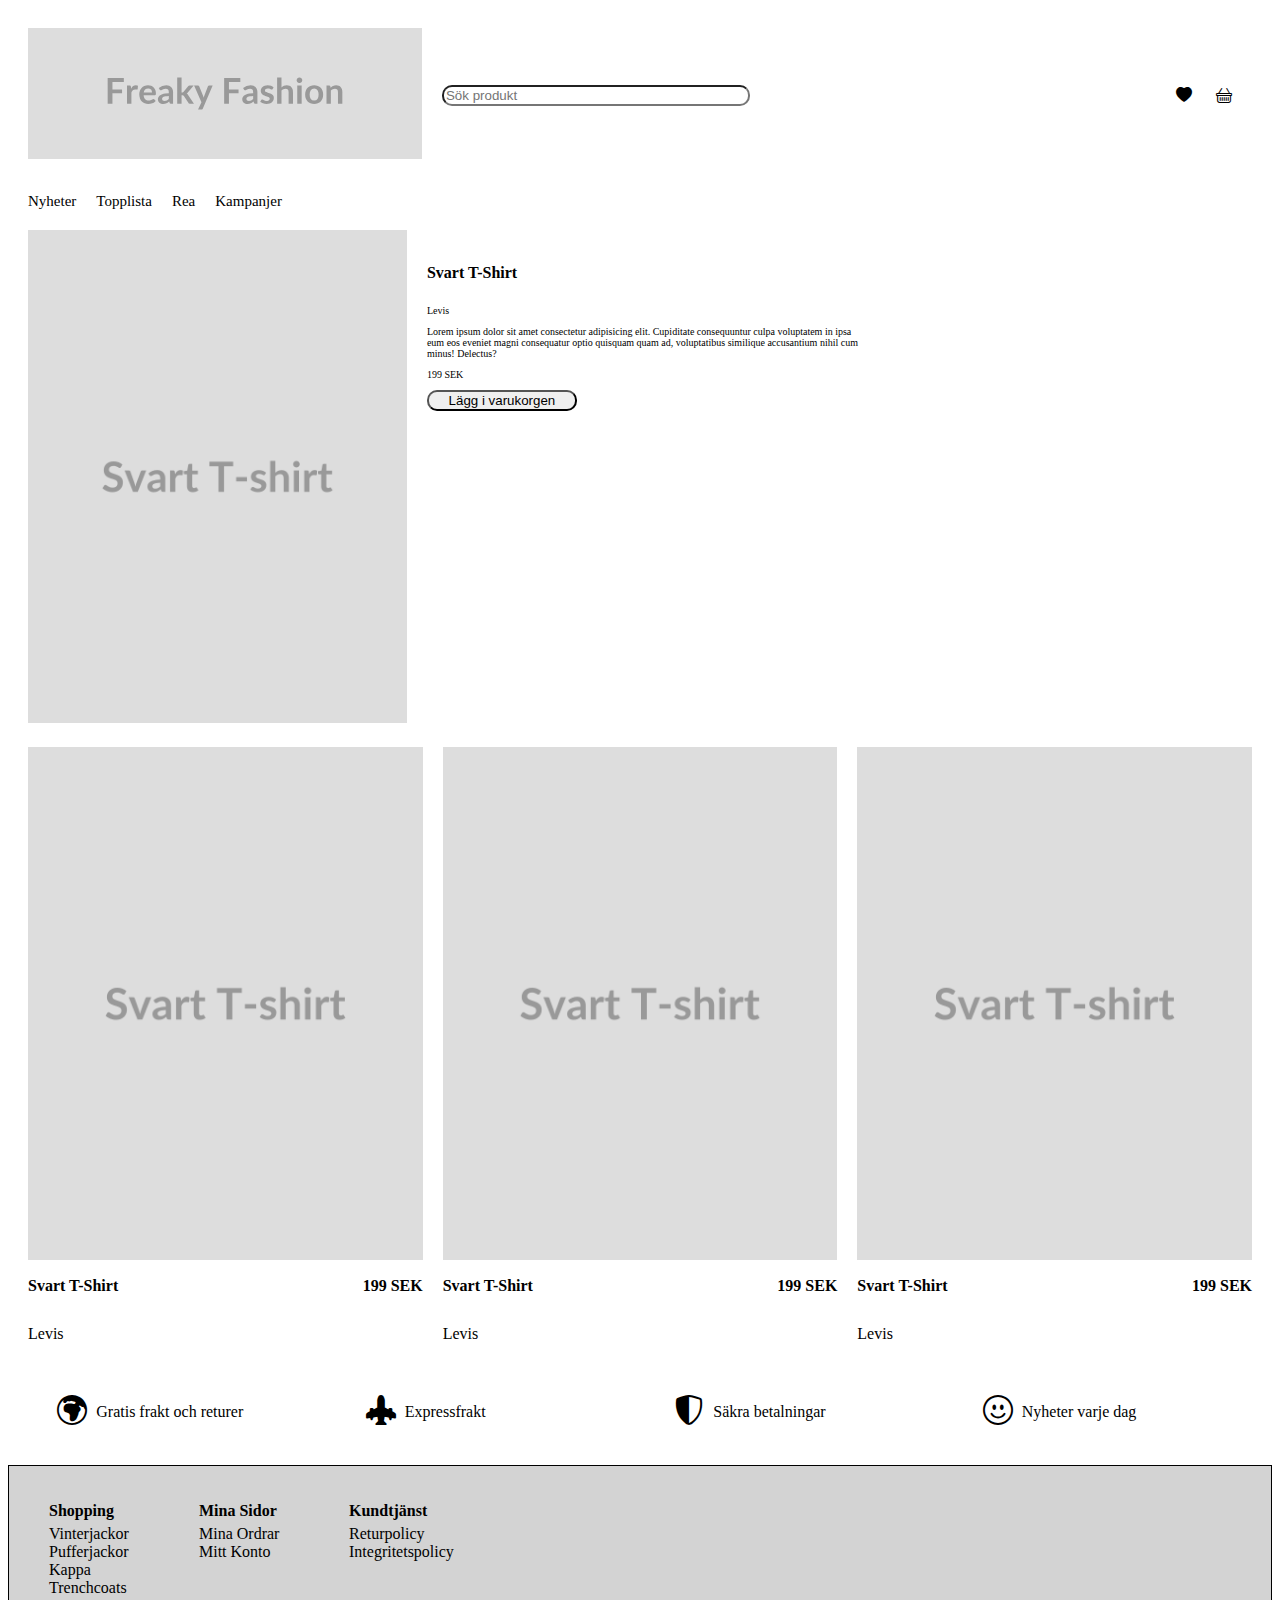
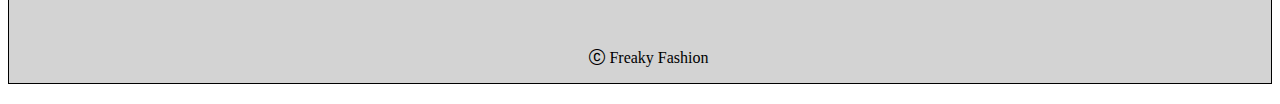
==== admin/products/details.html @ b47bdf96 "senaste" ====
<!DOCTYPE html>
<html lang="sv">
  <head>
    <meta charset="UTF-8"/>
    <meta name="viewport" content="width=device-width, initial-scale=1.0"/>
    <link
      href="https://cdn.jsdelivr.net/npm/bootstrap@5.0.2/dist/css/bootstrap.min.css"
      rel="stylesheet"
      integrity="sha384-EVSTQN3/azprG1Anm3QDgpJLIm9Nao0Yz1ztcQTwFspd3yD65VohhpuuCOmLASjC"
      crossorigin="anonymous"/>
    <link rel="stylesheet" href="/main.css"/>
    <link
      rel="stylesheet"
      href="https://cdn.jsdelivr.net/npm/bootstrap-icons@1.11.3/font/bootstrap-icons.min.css"/>
    <title>Svart T-shirt</title>
  </head>
  <body>
    <header>
      <div class="huvudmeny">
        <div class="logotyp">
          <img src="../../images/600x200freakyfashion.svg" alt="logga"/>
        </div>
        <div class="menycontainer">
          <div class="sökruta">
            <input
              class="sökinput"
              type="text"
              placeholder="Sök produkt"
              required/>
            <ul class="ikoner">
              <li>
                <a href="#"><i class="bi bi-heart-fill"></i></a>
              </li>
              <li>
                <a href="#"><i class="bi bi-basket"></i></a>
              </li>
            </ul>
          </div>
        </div>
      </div>
      <nav>
        <ul class="topmeny">
          <li><a href="#">Nyheter</a></li>
          <li><a href="#">Topplista</a></li>
          <li><a href="#">Rea</a></li>
          <li><a href="#">Kampanjer</a></li>
        </ul>
      </nav>
    </header>
    <main>
      <article class="populäraprodukter">
        <div class="produktkort tshirtsida">
          <a href="#">
            <img src="../../images/Svarttshirt.png" alt="Bild på svart t-shirt"/>
          </a>
          <a class="hjärta2" href="#"><i class="bi bi-heart"></i></a>
          <div>
          <div class="bildtext">
            <h2>Svart T-Shirt</h2>
          </div>
          <p>Levis</p>
          <p>
            Lorem ipsum dolor sit amet consectetur adipisicing elit. Cupiditate
            consequuntur culpa voluptatem in ipsa eum eos eveniet magni
            consequatur optio quisquam quam ad, voluptatibus similique
            accusantium nihil cum minus! Delectus?
          </p>
          <p>199 SEK</p>
          <button class="läggivarukorgen">Lägg i varukorgen</button>
        </div>
        </div>
      </article>
      <div class="liknandeprodukterrubrik">
        <h2>Liknande produkter</h2>
      </div>
      <div class="liknandeprodukter">
        <div class="produktkort">
          <a href="#">
            <img src="../../images/Svarttshirt.png" alt="Bild på svart t-shirt"/>
          </a>
          <div class="bildtext">
            <h2>Svart T-Shirt</h2>
            <h2>199 SEK</h2>
          </div>
          <p>Levis</p>
        </div>
        <div class="produktkort">
          <a href="#">
            <img src="../../images/Svarttshirt.png" alt="Bild på svart t-shirt"/>
          </a>
          <div class="bildtext">
            <h2>Svart T-Shirt</h2>
            <h2>199 SEK</h2>
          </div>
          <p>Levis</p>
        </div>
        <div class="produktkort">
          <a href="#">
            <img src="../../images/Svarttshirt.png" alt="Bild på svart t-shirt"/>
          </a>
          <div class="bildtext">
            <h2>Svart T-Shirt</h2>
            <h2>199 SEK</h2>
          </div>
          <p>Levis</p>
        </div>
      </div>
      <div>
        <ul class="slutikoner">
          <li>
            <p>
              <i class="bi bi-globe-europe-africa"></i>
              Gratis frakt och returer
            </p>
          </li>
          <li>
            <p>
              <i class="bi bi-airplane-engines-fill"></i>
              Expressfrakt
            </p>
          </li>
          <li>
            <p>
              <i class="bi bi-shield-shaded"></i>
              Säkra betalningar
            </p>
          </li>
          <li>
            <p>
              <i class="bi bi-emoji-smile"></i>
              Nyheter varje dag
            </p>
          </li>
        </ul>
      </div>
    </main>
    <footer>
      <div class="accordion" id="accordionExample">
        <div class="accordion-item">
          <h2 class="accordion-header" id="headingOne">
            <button
              class="accordion-button"
              type="button"
              data-bs-toggle="collapse"
              data-bs-target="#collapseOne"
              aria-expanded="true"
              aria-controls="collapseOne"
            >
              Shopping
            </button>
          </h2>
          <div
            id="collapseOne"
            class="accordion-collapse collapse show"
            aria-labelledby="headingOne"
            data-bs-parent="#accordionExample"
          >
            <div class="accordion-body">
              <ul class="jacklista">
                <li>Vinterjackor</li>
                <li>Pufferjackor</li>
                <li>Kappor</li>
                <li>Trenchcoats</li>
              </ul>
            </div>
          </div>
        </div>
        <div class="accordion-item">
          <h2 class="accordion-header" id="headingTwo">
            <button
              class="accordion-button collapsed"
              type="button"
              data-bs-toggle="collapse"
              data-bs-target="#collapseTwo"
              aria-expanded="false"
              aria-controls="collapseTwo"
            >
              Mina Sidor
            </button>
          </h2>
          <div
            id="collapseTwo"
            class="accordion-collapse collapse"
            aria-labelledby="headingTwo"
            data-bs-parent="#accordionExample"
          >
            <div class="accordion-body">
              Lorem ipsum dolor sit amet consectetur adipisicing elit. Eius
              voluptates autem minus, excepturi unde voluptatem dolorum
              assumenda nemo doloribus inventore consectetur ipsum consequatur
              at blanditiis vitae nam totam illo est!
            </div>
          </div>
        </div>
        <div class="accordion-item">
          <h2 class="accordion-header" id="headingThree">
            <button
              class="accordion-button collapsed"
              type="button"
              data-bs-toggle="collapse"
              data-bs-target="#collapseThree"
              aria-expanded="false"
              aria-controls="collapseThree"
            >
              Kundtjänst
            </button>
          </h2>
          <div
            id="collapseThree"
            class="accordion-collapse collapse"
            aria-labelledby="headingThree"
            data-bs-parent="#accordionExample"
          >
            <div class="accordion-body">
              Lorem ipsum dolor sit amet consectetur, adipisicing elit.
              Reprehenderit ad nam dolorem repellendus, quod voluptas laborum! A
              nesciunt provident, nemo quod porro dolor laborum recusandae quas
              ad facilis ducimus assumenda.
            </div>
          </div>
        </div>
      </div>
      <div class="copyright">
        <p>
          <i class="bi bi-c-circle"></i>
          Freaky Fashion
        </p>
      </div>
      <nav class="slutmeny">
        <ul>
          <li>Shopping</li>
          <li>Vinterjackor</li>
          <li>Pufferjackor</li>
          <li>Kappa</li>
          <li>Trenchcoats</li>
        </ul>
        <ul>
          <li>Mina Sidor</li>
          <li>Mina Ordrar</li>
          <li>Mitt Konto</li>
        </ul>
        <ul>
          <li>Kundtjänst</li>
          <li>Returpolicy</li>
          <li>Integritetspolicy</li>
        </ul>
        <div class="copyright2">
          <p>
            <i class="bi bi-c-circle"></i>
            Freaky Fashion
          </p>
        </div>
      </nav>
    </footer>
  </body>
</html>
---- main.css ----
body {
    overflow-x: hidden;
}
header {
    display: flex;
    flex-direction: column;
}

.menycontainer{
    display: flex;
}

.logotyp {
    margin: 20px;
}
.logotyp img {
    width: 100%;
}

.sökruta {
    display: flex;
    width: 100%;
    height: 20px;
    margin-left: 20px;
    align-items: center;
}
.sökinput {
    border-radius: 10px;
    flex-grow: 1;
    margin-right: 20px;
}
.ikoner {
    list-style-type: none;
    padding: 10px;
    margin: 0;
    position: relative;
    display: inline-block;
    vertical-align: top;
}
.ikoner li {
    display: inline-block;
    margin-right: 20px;
}
.ikoner a {
    color: black;
    text-decoration: none;
}

.topmeny {
    list-style-type: none;
    padding: 0px;
    margin: 0px;
    margin-top: 10px;
    margin-left: 20px;
    display: flex;
    flex-direction: column;
    gap: 5px;
}
.topmeny a {
    color: black;
    text-decoration: none;
}
.topmeny a:hover {
    color: gray;
}

.hero {
    display: flex;
    flex-direction: column;
    border: 1px solid black;
    padding: 10px;
    text-align: center;
    font-size: 20px;
    margin: 20px;
}
.hero img {
    max-width: 100%;
    width: 100vw;
}

.spots {
    display: none;
    margin: 20px;
    justify-content:space-evenly;

}
/* fixar texten på rätt plats ovanpå bilden */
.spots figcaption {
    position: relative;
    bottom: 120px;
    font-weight: bold;
    font-size: 1.5em;
    text-align: center;
}

.populäraprodukter {
    display: grid;
    grid-template-columns: 1fr;
    position: relative;
    gap: 10px;  
    margin: 20px; 
}

.produktkort {
    justify-self: center;
    position: relative;
    width: 100%;
}
.produktkort img {
    width: 100%;
}
.bildtext {
    display: flex;
    justify-content: space-between;
}
.populäraprodukter > p {
    position: relative;
    bottom: 20px;
}
.hjärta {
    position: absolute;
    bottom: 85px;
    right: 15px;
    font-size: 2em;
    color: black;
}

.hjärta2 {
    display: inline-block;
    position: absolute;
    bottom: 265px;
    right: 15px;
    font-size: 2em;
    color: black;
}
.hjärta:hover {
    animation: expand 1s ease-in-out;
}

@keyframes expand {
    0% {
        transform: scale(1);
    }
    50% {
        transform: scale(1.5);
    }
    100% {
        transform: scale(1.5);
    }
}

.läggivarukorgen {
    border-radius: 10px;
    width: 100%;
}

.badge {
    display: inline-block;
    padding: 10px 10px;
    font-size: 12px;
    font-weight: bold;
    border-radius: 10px;
    background-color: lightgreen;
    position: absolute;
    top: 10px;
    left: 20px;
}

.slutikoner {
    list-style-type: none;
    padding: 0;
    margin: 20px;
    display: grid;
    grid-template-columns: 1fr;
    gap: 10px;
}
.slutikoner i {
    font-size: 30px;
    vertical-align: -5px;
    padding: 5px;
}
.slutikoner >li {
    display: inline-block;
}

.jacklista {
    list-style-type: none;
    padding: 0;
    margin: 0;
}

.accordion {
    display: block;
}

.copyright {
    display: flex;
    justify-content: center;
    text-align: center;
    width: 100%;
    margin: 20px;
    padding: 0;
    display: block;
}

.slutmeny {
    display: none;
}

.liknandeprodukter {
    display: none;
}
.liknandeprodukterrubrik {
    display: none;
}


@media (min-width: 640px) {
header {
        display: flex;
        flex-direction: column;
    }
    
.huvudmeny {
    display: flex;
    align-items: center;
}

.menycontainer {
    width: 100%;
}

.sökruta {
    margin-top: 0;
    display: flex;
    margin-left: 0px;
}
.sökinput {
    max-width: 300px;
}
.ikoner {
    margin-top: 0;
    display: inline-block;
    vertical-align: top;
    margin-left: auto;
    margin-right: 10px;
}

.topmeny {
    display: flex;
    flex-direction: row;
    font-size: 15px;
    gap: 20px;
}

.hero h1 {
    font-size: 25px;
}
.hero p {
    font-size: 15px;
}
.populäraprodukter {
    display: grid;
    grid-template-columns: 1fr 1fr;
    justify-content: space-evenly;
}
.bildtext h2 {
    font-size: 16px;
}
.populäraprodukter p {
    font-size: 10px;
}
.hjärta {
    position: absolute;
    bottom: 60px;
    right: 10px;
    font-size: 20px;
    color: black;
}
.hjärta2 {
    display: none;
}
.tshirtsida {
    display: flex;
    width: 100vw;
    gap: 20px;
}
.tshirtsida p {
    max-width: 50%;
}
.tshirtsida h2 {
    padding-top: 20px;
}
.thsirt {
    display: grid;
    grid-template-rows: 1fr 1fr;
}
.liknandeprodukter {
    display: inline-block;
    display: flex;
    flex-direction: row;
    gap: 20px;
    margin: 20px;
    justify-content: space-evenly;
    align-items: center;
}
.liknandeprodukterrubrik {
    text-align: center;
}
.läggivarukorgen {
    border-radius: 10px;
    width: 150px;
}

.slutikoner {
    display: grid;
    grid-template-columns: 1fr 1fr;
}
.slutikoner >li {
    display: inline-block;
    margin: auto;
    width: 250px;
}

.slutmeny {
    margin-bottom: 20px;
    padding-top: 20px;
    border: 1px solid black;
    background-color: lightgray;
    display: grid;
    grid-template-columns: 150px 150px 150px;
}
.slutmeny li {
    list-style-type: none;
}
.slutmeny li:nth-child(1) {
    font-weight: bold;
    padding-bottom: 5px;
}
.accordion {
    display: none;
}  
.copyright {
    display: none;
}
.copyright2 {
    display: flex;
    padding-top: 20px;
    justify-content: center;
    text-align: center;
    width: 100vw;
}
}

@media (min-width: 1024px) {
    .hero {
    display: flex;
    flex-direction: row-reverse;
    position: relative;
}
.hero h1 {
    top: 20px;
}
.hero p {
    margin-top: 30px;
    margin-right: 20px;
}

.populäraprodukter {
    grid-template-columns: 1fr 1fr 1fr 1fr;
}
.hjärta {
    position: absolute;
    bottom: 60px;
    right: 10px;
    font-size: 20px;
    color: black;

}
.spots {
    display: flex;
    flex-direction: row;
    gap: 10px;
    justify-content: space-between;
    align-items: center;
}

.spots figure {
    position: relative;
    width: 100%;
}

.spots figure img {
    display: block;
    width: 100%;
    height: auto;
}

.spots figure figcaption {
    position: absolute;
    top: 0;
    left: 0;
    width: 100%;
    height: 100%;
    display: flex;
    align-items: center;
    justify-content: center;
    text-align: center;
    color: black;
}

.slutikoner {
    grid-template-columns: 1fr 1fr 1fr 1fr;
}
}

.produkttabell {
    width: 100%;
    border: 1px solid black;
    border-spacing: 1;
    border-collapse: collapse;
}

.produkttabell tr:nth-child(even) {
    background-color: rgb(232, 230, 230);
}
.produkttabell th, .produkttabell td {
    width: 100px;
    text-align: left;
    border-right: 1px solid black;

}
.produkttabell th {
    background-color: rgb(153, 152, 152);
    font-weight: bold;
    text-align: left;
    width: 100%;
    min-width: 100px;
    border: 1px solid black;
}
.produkttabell th:nth-child(2) {
    min-width: 200px;
    border-right: 1px solid black;
}

    .produkttabell td {
    text-align: left;
    border-collapse: collapse;
    width: 100px;
}

.bodycontainer {
    position: relative;
    display: flex;
    justify-content: flex-start;
    min-height: 100vw;
}

.admin {
    background-color: black;
    color: white;
    padding-left: 20px;
    padding-top: 20px;
    height: 50px;
    width: 100vw;
}

.sidebar {
    background-color: lightgray;
    border: 1px solid black;
    width: 200px;
    height: 100%;
    left: 0;
    top: -25px;
    position: absolute;
}
.sidebar h4 {
    margin-left: 20px;
    margin-top: 40px;
}
.maincontent {
    margin-left: 250px;
    padding: 20px;
    width: 100%;
}
.nyprodukt {
    float: right;
    padding: 5px;
    border: 1px solid black;
    color: black;
    font-size: 16px;
    text-decoration: none;
}

textarea{
    height: 200px;
    width: 400px;
}

.läggtill {
    padding: 10px;
    width: 100px;
}
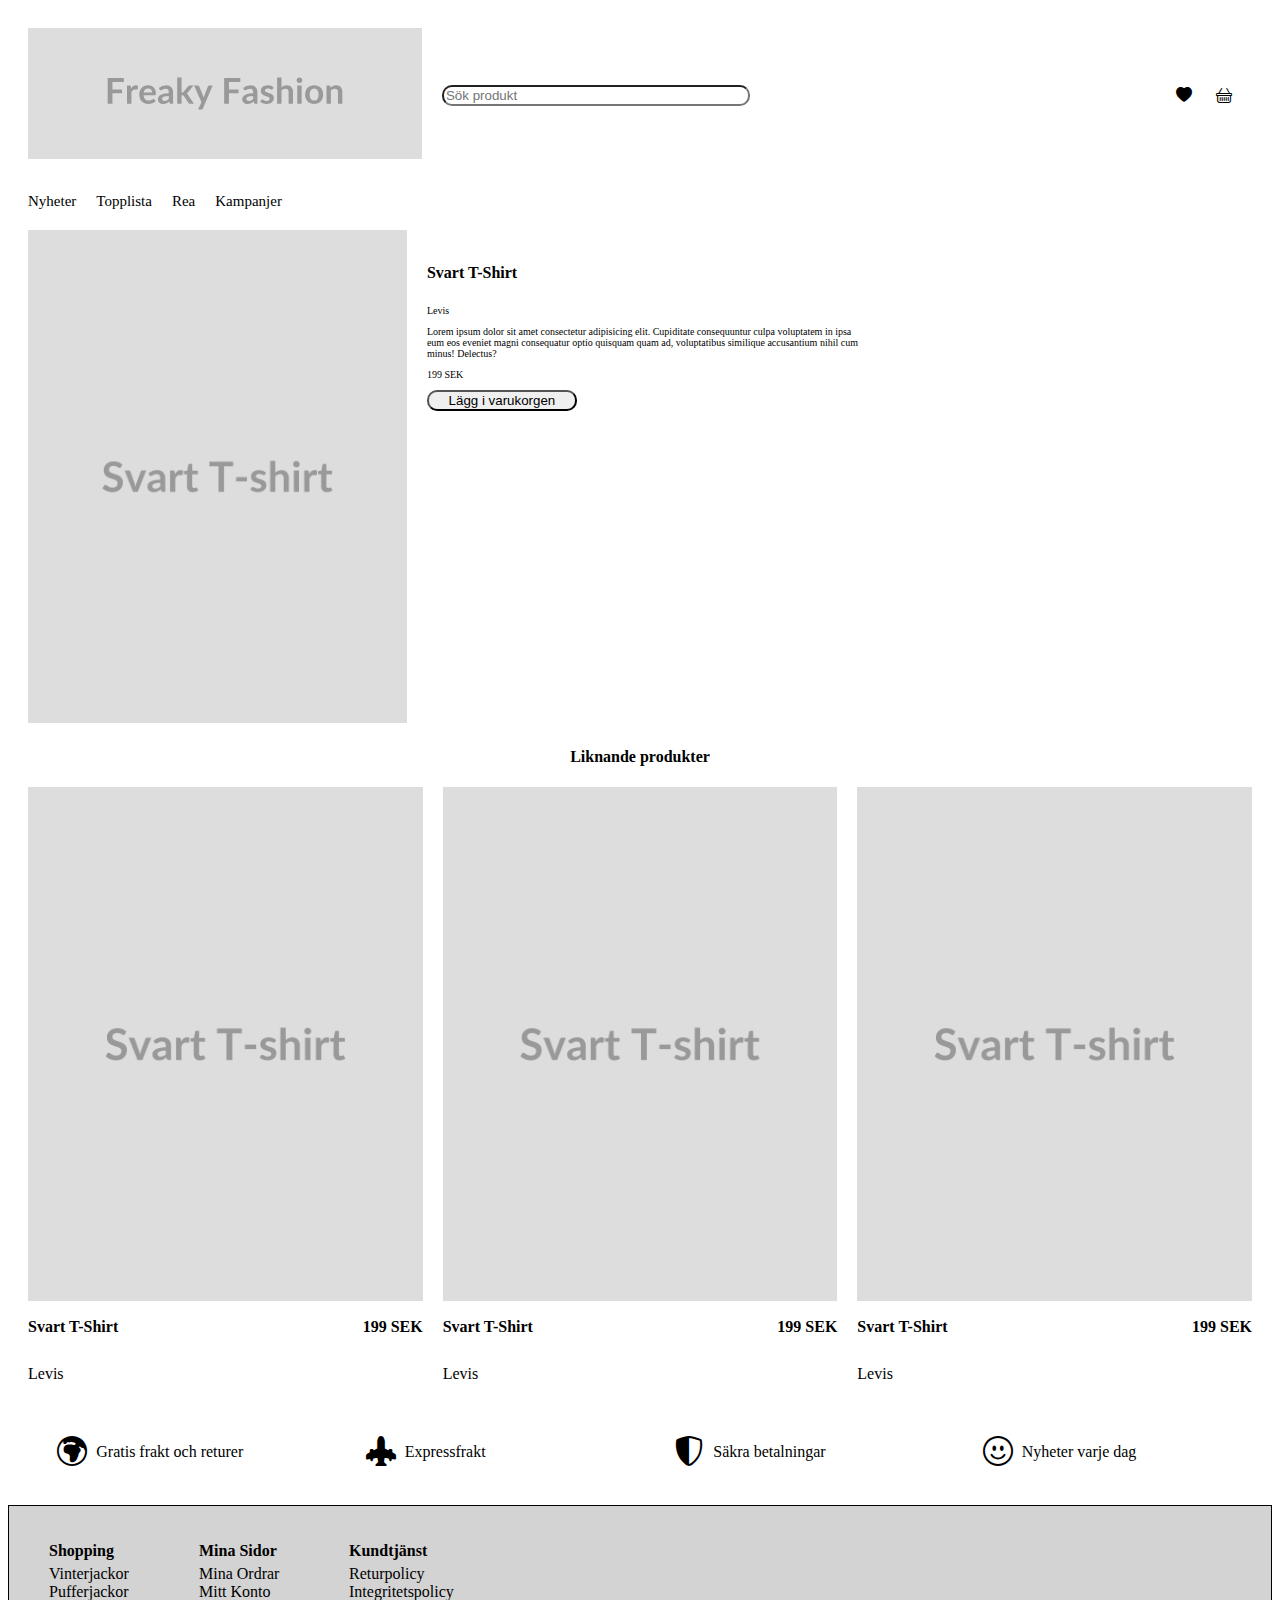
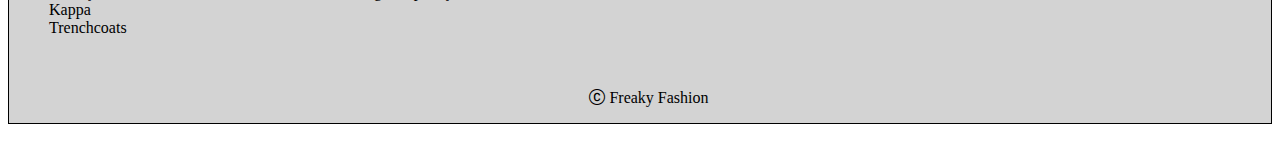
==== commit 4a33c54e: "senaste" ====
--- a/admin/products/details.html
+++ b/admin/products/details.html
@@ -71,7 +71,7 @@
         </div>
       </article>
       <div class="liknandeprodukterrubrik">
-        <h2>Liknande produkter</h2>
+        <h4>Liknande produkter</h4>
       </div>
       <div class="liknandeprodukter">
         <div class="produktkort">
--- a/main.css
+++ b/main.css
@@ -306,6 +306,7 @@
     align-items: center;
 }
 .liknandeprodukterrubrik {
+    display: block;
     text-align: center;
 }
 .läggivarukorgen {
@@ -480,10 +481,12 @@
     margin-top: 40px;
 }
 .maincontent {
+    display: flex;
+    flex-direction: column;
     margin-left: 250px;
-    padding: 20px;
-    width: 100%;
-}
+    gap: 20px;
+}
+
 .nyprodukt {
     float: right;
     padding: 5px;
@@ -498,7 +501,14 @@
     width: 400px;
 }
 
-.läggtill {
-    padding: 10px;
-    width: 100px;
-}+.kategorier {
+    display: flex;
+    flex-direction: column;
+    margin-bottom: 10px;
+}
+
+input[type="submit"] {
+    width: 80px;
+    padding: 5px;
+    border-radius: 10px;
+}
